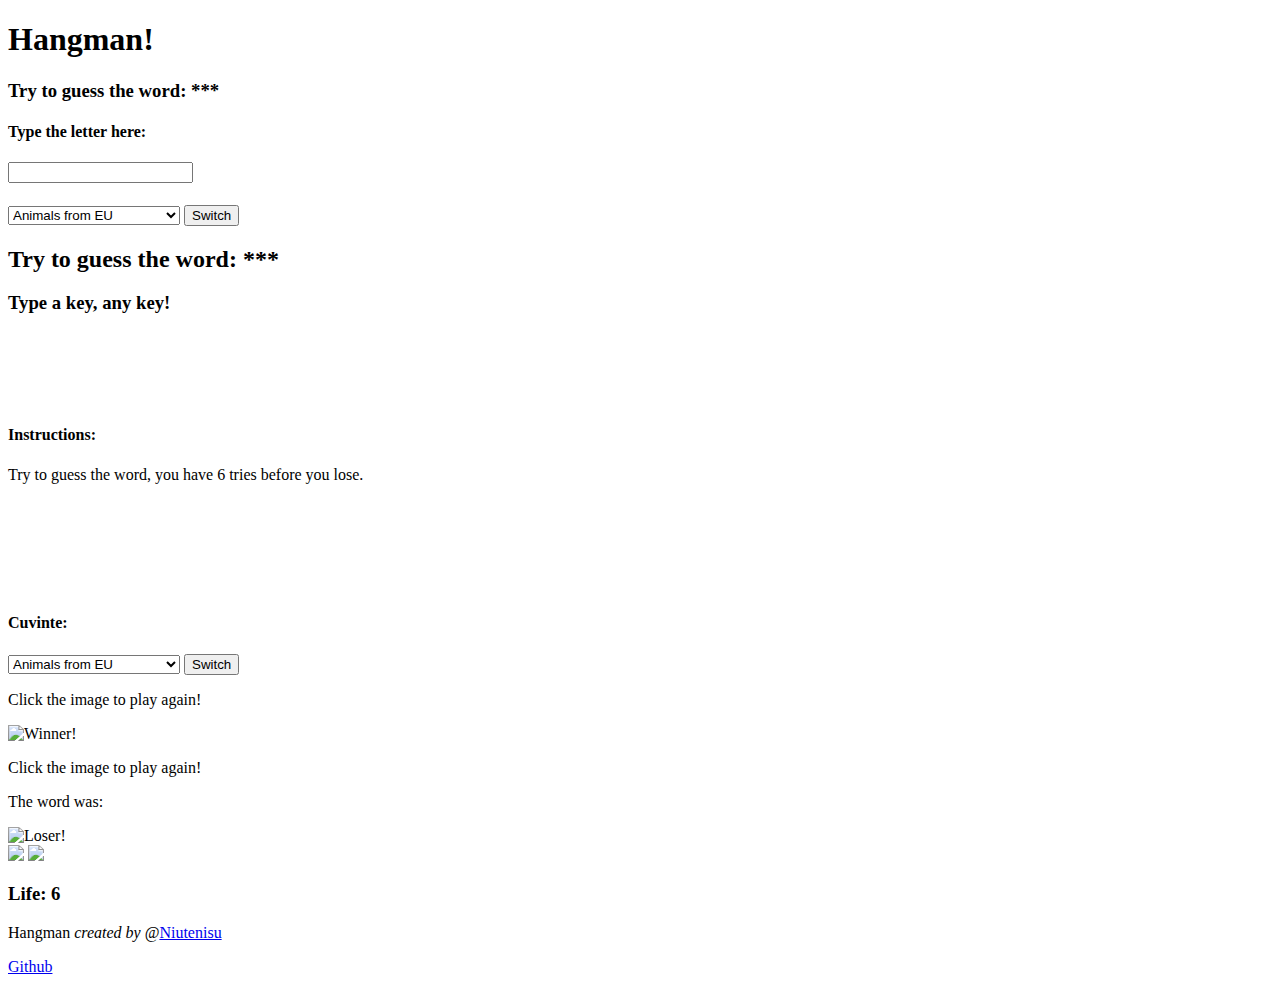
==== src/en/index.html @ 8718179d "Translated to English" ====
<!DOCTYPE HTML>
<html>

<head>
  <title>Hagman</title>
  <meta charset="utf-8">
  <meta http-equiv="author" content="Niutenisu">
  <meta name="description" content="Hangman!">
  <meta name="keywords" content="hangman, game, free, online">
  <meta name="viewport" content="width=device-width, initial-scale=1">
  <link rel="shortcut icon" href="../favicon.ico">
  <link rel="stylesheet" type="text/css" href="../styles/normalize.css">
  <link rel="stylesheet" type="text/css" href="../styles/styles.css">
  <script src="http://ajax.googleapis.com/ajax/libs/jquery/2.1.1/jquery.min.js"></script>
  <script src="../sound/ion.sound.min.js"></script>
  <script src="../js/words.js"></script>
  <script src="../js/hangman.js"></script>
  <script src="../js/main_en.js"></script>
</head>


<body>
  <div id="content">
    <h1>Hangman!</h1>
    <div id="game" class="game" style="display: none;">
      <div class="mobile">
        <h3>Try to guess the word: <span class="word"></span></h3>
        <h4>Type the letter here:</h4>
        <input name="mobile" type="text">
        <h4 class="litera_msg" style="display: none;">You pressed "<span class="litera" style="color: red;"></span>
				<span class="litera_msg2"></span></h4>
        <h4 class="litere" style="color: red;"></h4>
        <select name="lista_cuvinte" class="change_words">
          <option value="animale_eu">Animals from EU</option>
          <option value="tari_eu">Country from EU</option>
          <option value="firme">Companies</option>
          <option value="ldp">Programming Languages</option>
        </select>
        <button class="">Switch</button>
      </div>

      <div id="left">
        <h2>Try to guess the word: <span class="word"></span></h2>
        <h3>Type a key, any key!</h3>
        <br>
        <h4 class="litera_msg" style="display: none;">You typed "<span class="litera red" style="color: red;"></span>"
        <span class="litera_msg2"></span></h4>
        <br>
        <br>
        <br>
        <h4>Instructions:</h4>
        <p>Try to guess the word, you have 6 tries before you lose.</p>
        <br>
        <br>
        <h4 class="litere red"></h4>
        <br>
        <br>
        <h4>Cuvinte:</h4>
        <select name="lista_cuvinte" class="change_words">
          <option value="animale_eu">Animals from EU</option>
          <option value="tari_eu">Country from EU</option>
          <option value="firme">Companies</option>
          <option value="ldp">Programming Languages</option>
        </select>
        <button class="">Switch</button>
      </div>
      <div id="gamewon">
        <p>Click the image to play again!</p>
        <img src="../img/win.png" alt="Winner!" title="YOU'RE WINNER!">
      </div>
      <div id="gameover">
        <p>Click the image to play again!</p>
        <p>The word was: <span class="red" id="lose_word"></span>
        </p>
        <img src="../img/lose.png" alt="Loser!" title="YOU'RE LOSER!">
      </div>
      <div id="right">
        <img id="hang" src="../img/hang.png">
        <img id="human" src="../img/6.png">
        <br>
        <h3 id="incercari_msg">Life: <span id="incercari">6</span></h3>
      </div>
    </div>
  </div>
  <footer>
    <div class="footer-content">
      <p>
        <span>Hangman</span>
        <em>created by</em>
        <span> @<a href="http://www.twitter.com/niutenisu">Niutenisu</a></span>
      </p>
      <p class="right">
        <span><a href="https://github.com/niutenisu/ro-hangman/" alt="Github" title="Github Project Link">Github</a><span>
      </p>
    </div>
  </footer>
  <script>
    // Sound initialization
    ion.sound({
        sounds: [{
            name: "button_tiny",
            volume: 0.8,
            preload: true
        }, {
            name: "ta_da",
            volume: 0.8,
            preload: true
        }, {
            name: "sad_trombone",
            volume: 0.8,
            preload: true
        }],
        volume: 0.5,
        path: "../sound/sounds/",
        preload: true
    });
  </script>
  <!--
		<script type="text/javascript">
		if (window.jQuery) {
    		// jQuery is loaded
    		alert("jQuery is loaded");
		} else {
    		// jQuery is not loaded
    		alert("jQuery is not loaded");
  </script>
  }-->

</body>

</html>
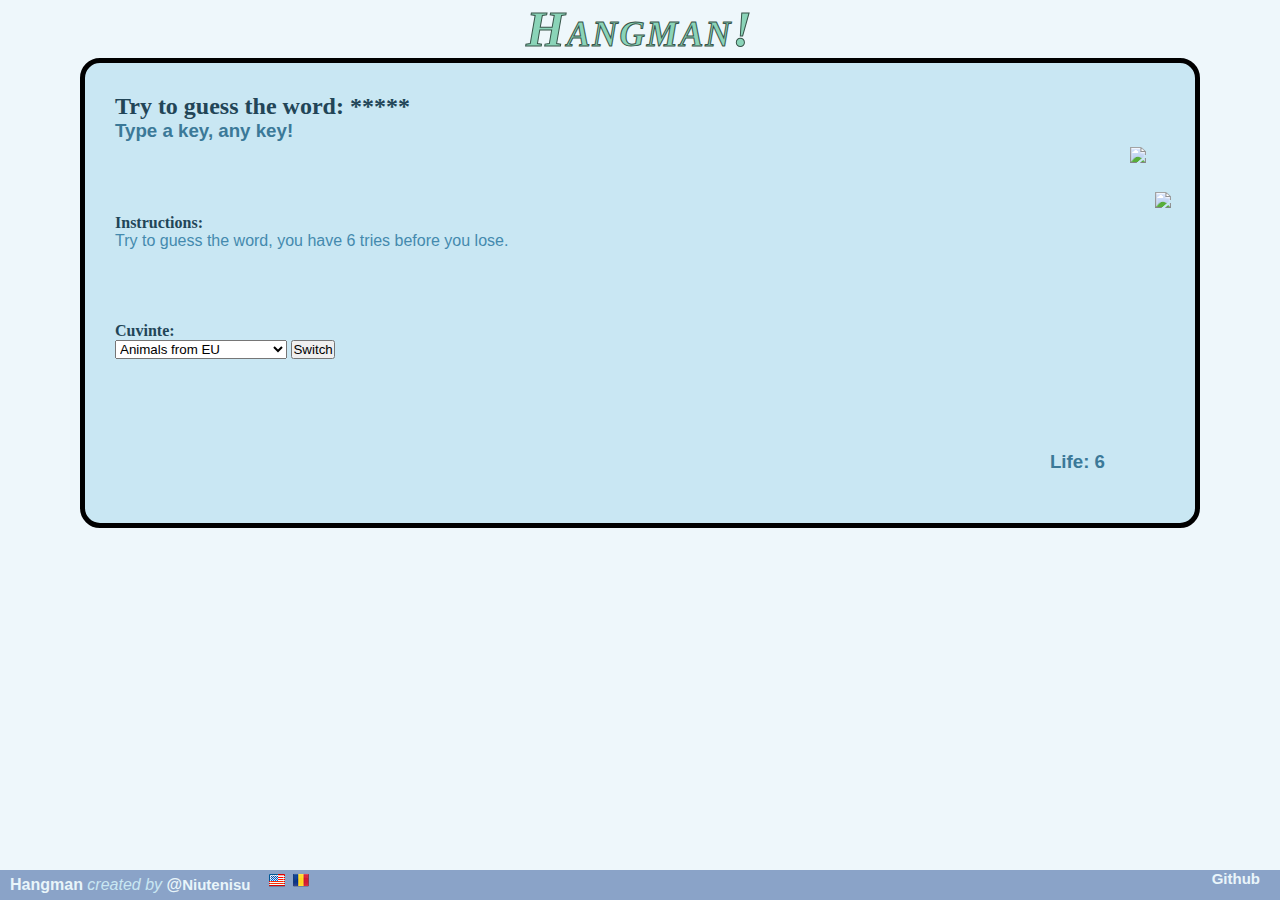
==== commit e6f82fca: "Implementing Translation & Tweaking Mobile" ====
--- a/src/en/index.html
+++ b/src/en/index.html
@@ -1,131 +1,133 @@
 <!DOCTYPE HTML>
 <html>
-
-<head>
-  <title>Hagman</title>
-  <meta charset="utf-8">
-  <meta http-equiv="author" content="Niutenisu">
-  <meta name="description" content="Hangman!">
-  <meta name="keywords" content="hangman, game, free, online">
-  <meta name="viewport" content="width=device-width, initial-scale=1">
-  <link rel="shortcut icon" href="../favicon.ico">
-  <link rel="stylesheet" type="text/css" href="../styles/normalize.css">
-  <link rel="stylesheet" type="text/css" href="../styles/styles.css">
-  <script src="http://ajax.googleapis.com/ajax/libs/jquery/2.1.1/jquery.min.js"></script>
-  <script src="../sound/ion.sound.min.js"></script>
-  <script src="../js/words.js"></script>
-  <script src="../js/hangman.js"></script>
-  <script src="../js/main_en.js"></script>
-</head>
-
-
-<body>
-  <div id="content">
-    <h1>Hangman!</h1>
-    <div id="game" class="game" style="display: none;">
-      <div class="mobile">
-        <h3>Try to guess the word: <span class="word"></span></h3>
-        <h4>Type the letter here:</h4>
-        <input name="mobile" type="text">
-        <h4 class="litera_msg" style="display: none;">You pressed "<span class="litera" style="color: red;"></span>
-				<span class="litera_msg2"></span></h4>
-        <h4 class="litere" style="color: red;"></h4>
-        <select name="lista_cuvinte" class="change_words">
-          <option value="animale_eu">Animals from EU</option>
-          <option value="tari_eu">Country from EU</option>
-          <option value="firme">Companies</option>
-          <option value="ldp">Programming Languages</option>
-        </select>
-        <button class="">Switch</button>
-      </div>
-
-      <div id="left">
-        <h2>Try to guess the word: <span class="word"></span></h2>
-        <h3>Type a key, any key!</h3>
-        <br>
-        <h4 class="litera_msg" style="display: none;">You typed "<span class="litera red" style="color: red;"></span>"
-        <span class="litera_msg2"></span></h4>
-        <br>
-        <br>
-        <br>
-        <h4>Instructions:</h4>
-        <p>Try to guess the word, you have 6 tries before you lose.</p>
-        <br>
-        <br>
-        <h4 class="litere red"></h4>
-        <br>
-        <br>
-        <h4>Cuvinte:</h4>
-        <select name="lista_cuvinte" class="change_words">
-          <option value="animale_eu">Animals from EU</option>
-          <option value="tari_eu">Country from EU</option>
-          <option value="firme">Companies</option>
-          <option value="ldp">Programming Languages</option>
-        </select>
-        <button class="">Switch</button>
-      </div>
-      <div id="gamewon">
-        <p>Click the image to play again!</p>
-        <img src="../img/win.png" alt="Winner!" title="YOU'RE WINNER!">
-      </div>
-      <div id="gameover">
-        <p>Click the image to play again!</p>
-        <p>The word was: <span class="red" id="lose_word"></span>
-        </p>
-        <img src="../img/lose.png" alt="Loser!" title="YOU'RE LOSER!">
-      </div>
-      <div id="right">
-        <img id="hang" src="../img/hang.png">
-        <img id="human" src="../img/6.png">
-        <br>
-        <h3 id="incercari_msg">Life: <span id="incercari">6</span></h3>
-      </div>
-    </div>
-  </div>
-  <footer>
-    <div class="footer-content">
-      <p>
-        <span>Hangman</span>
-        <em>created by</em>
-        <span> @<a href="http://www.twitter.com/niutenisu">Niutenisu</a></span>
-      </p>
-      <p class="right">
-        <span><a href="https://github.com/niutenisu/ro-hangman/" alt="Github" title="Github Project Link">Github</a><span>
-      </p>
-    </div>
-  </footer>
-  <script>
-    // Sound initialization
-    ion.sound({
-        sounds: [{
-            name: "button_tiny",
-            volume: 0.8,
-            preload: true
-        }, {
-            name: "ta_da",
-            volume: 0.8,
-            preload: true
-        }, {
-            name: "sad_trombone",
-            volume: 0.8,
-            preload: true
-        }],
-        volume: 0.5,
-        path: "../sound/sounds/",
-        preload: true
-    });
-  </script>
-  <!--
-		<script type="text/javascript">
-		if (window.jQuery) {
-    		// jQuery is loaded
-    		alert("jQuery is loaded");
-		} else {
-    		// jQuery is not loaded
-    		alert("jQuery is not loaded");
-  </script>
-  }-->
-
-</body>
-
-</html>
+    <head>
+        <title>Hagman</title>
+        <meta charset="utf-8">
+        <meta http-equiv="author" content="Niutenisu">
+        <meta name="description" content="Hangman!">
+        <meta name="keywords" content="hangman, game, free, online">
+        <meta name="viewport" content="width=device-width, initial-scale=1">
+        <link rel="shortcut icon" href="../favicon.ico">
+        <link rel="stylesheet" type="text/css" href="../styles/normalize.css">
+        <link rel="stylesheet" type="text/css" href="../styles/styles.css">
+        <script src="http://ajax.googleapis.com/ajax/libs/jquery/2.1.1/jquery.min.js"></script>
+        <script src="../sound/ion.sound.min.js"></script>
+        <script src="../js/words.js"></script>
+        <script src="../js/hangman.js"></script>
+        <script src="../js/main_en.js"></script>
+    </head>
+    <body>
+        <div id="content">
+            <h1>Hangman!</h1>
+            <div id="game" class="game" style="display: none;">
+                <div class="mobile">
+                    <h3>Try to guess the word: <span class="word"></span></h3>
+                    <h4>Type the letter here:</h4>
+                    <input name="mobile" type="text">
+                    <h4 class="litera_msg" style="display: none;">You pressed "<span class="litera" style="color: red;"></span>
+                    <span class="litera_msg2"></span></h4>
+                    <h4 class="litere" style="color: red;"></h4>
+                    <select name="lista_cuvinte" class="change_words">
+                        <option value="animale_eu">Animals from EU</option>
+                        <option value="tari_eu">Country from EU</option>
+                        <option value="firme">Companies</option>
+                        <option value="ldp">Programming Languages</option>
+                    </select>
+                    <button class="">Switch</button>
+                </div>
+                <div id="left">
+                    <h2>Try to guess the word: <span class="word"></span></h2>
+                    <h3>Type a key, any key!</h3>
+                    <br>
+                    <h4 class="litera_msg" style="display: none;">You typed "<span class="litera red" style="color: red;"></span>"
+                    <span class="litera_msg2"></span></h4>
+                    <br>
+                    <br>
+                    <br>
+                    <h4>Instructions:</h4>
+                    <p>Try to guess the word, you have 6 tries before you lose.</p>
+                    <br>
+                    <br>
+                    <h4 class="litere red"></h4>
+                    <br>
+                    <br>
+                    <h4>Cuvinte:</h4>
+                    <select name="lista_cuvinte" class="change_words">
+                        <option value="animale_eu">Animals from EU</option>
+                        <option value="tari_eu">Country from EU</option>
+                        <option value="firme">Companies</option>
+                        <option value="ldp">Programming Languages</option>
+                    </select>
+                    <button class="">Switch</button>
+                </div>
+                <div id="gamewon">
+                    <p>Click the image to play again!</p>
+                    <img src="../img/win.png" alt="Winner!" title="YOU'RE WINNER!">
+                </div>
+                <div id="gameover">
+                    <p>Click the image to play again!</p>
+                    <p>The word was: <span class="red" id="lose_word"></span>
+                    </p>
+                    <img src="../img/lose.png" alt="Loser!" title="YOU'RE LOSER!">
+                </div>
+                <div id="right">
+                    <img id="hang" src="../img/hang.png">
+                    <img id="human" src="../img/6.png">
+                    <br>
+                    <h3 id="incercari_msg">Life: <span id="incercari">6</span></h3>
+                </div>
+            </div>
+        </div>
+        <footer>
+            <div class="footer-content">
+                <p>
+                <span>Hangman</span>
+                <em>created by</em>
+                <span> @<a href="http://www.twitter.com/niutenisu">Niutenisu</a></span>
+                </p>
+                <p class="right">
+                <span><a href="https://github.com/niutenisu/ro-hangman/" alt="Github" title="Github Project Link">Github</a><span>
+                </p>
+            </div>
+            <div class="language_menu">
+                <a href="#">
+                <img src="../img/usa.png" alt="English Language" title="English" />
+                </a>
+                <a href="../index.html">
+                <img src="../img/ro.png" alt="Romanian Language" title="Romana" />
+                </a>
+            </div>
+        </footer>
+        <script>
+            // Sound initialization
+            ion.sound({
+                sounds: [{
+                    name: "button_tiny",
+                    volume: 0.8,
+                    preload: true
+                }, {
+                    name: "ta_da",
+                    volume: 0.8,
+                    preload: true
+                }, {
+                    name: "sad_trombone",
+                    volume: 0.8,
+                    preload: true
+                }],
+                volume: 0.5,
+                path: "../sound/sounds/",
+                preload: true
+            });
+        </script>
+        <!--
+        <script type="text/javascript">
+        if (window.jQuery) {
+        // jQuery is loaded
+        alert("jQuery is loaded");
+        } else {
+        // jQuery is not loaded
+        alert("jQuery is not loaded");
+        </script>
+        }-->
+    </body>
+</html>--- a/src/styles/styles.css
+++ b/src/styles/styles.css
@@ -0,0 +1,202 @@
+* {
+    margin: 0;
+    padding: 0;
+}
+html, body {
+    height: 100%;
+    background-color: #eef7fb;
+}
+
+h1 {
+    margin: 0;
+    text-align: center;
+    text-overflow: ellipsis;
+    -webkit-text-stroke: 1px #375449;
+    -moz-text-stroke: 1px #375449;
+    -o-text-stroke: 1px #375449;
+    text-stroke: 1px #375449;
+    font-family: "Impact", "Arial Black";
+    letter-spacing: 2px;
+    font-style: oblique;
+    font-variant: small-caps;
+    font-size: 50px;
+    color: #8AD4B8;
+}
+h2, h4 {
+    color: #224557;
+    font-family: Verdana;
+}
+h3, h5 {
+    color: #3b7998;
+}
+footer, #content:after {
+    height: 30px;
+}
+a {
+    text-decoration: none;
+    font-family: "Trebuchet MS", Helvetica, Arial;
+    color: #e9f5fa;
+    font-size: 15px;
+}
+a:hover {
+    color: #abd9ec;
+    text-decoration: underline;
+    transition: color 0.5s;
+}
+footer {
+    font-family: sans-serif, Helvetica, Verdana;
+    color: #c9e7f3;
+    background-color: #8aa3c8;
+}
+.language_menu a, img {
+    padding: 1px;
+    margin: 1px auto;
+    display: inline;
+}
+
+.language_menu {
+    display: inline;
+    padding: 2px;
+    height: 18px;
+    width: auto;
+}
+.game p {
+    color: #448aae;
+}
+.game {
+    padding: 30px;
+    margin: 0 80px;
+    height: 400px;
+    border: solid 5px black;
+    background-color: #C9E7F3;
+    border-radius: 20px;
+    font-family: Helvetica, Verdana, Arial;
+    text-overflow: ellipsis;
+}
+#content {
+    min-height: 100%;
+    /* equal to footer height */
+    top: 0;
+    margin-bottom: -30px;
+}
+#left {
+    float: left;
+    display: inline-block;
+}
+#right {
+    float: right;
+    margin-right: 20px;
+    display: inline-block;
+}
+#content:after {
+    content: "";
+    display: block;
+}
+#incercari_msg {
+    margin-top: 340px;
+    margin-right: 40px;
+    overflow: hidden;
+}
+#gamewon {
+    position: absolute;
+    display: none;
+    border: 2px solid #636d92;
+    border-radius: 30px;
+    height: 380px;
+    background-color: #a6b7f4;
+    z-index: 2;
+    top: 18%;
+    left: 35%;
+}
+#gamewon img {
+    z-index: 2;
+    height: 340px;
+    border-radius: 30px;
+}
+#gamewon p {
+    padding: 10px;
+    font-weight: bold;
+    text-align: center;
+}
+#gameover {
+    position: absolute;
+    display: none;
+    border: 2px solid #636d92;
+    border-radius: 30px;
+    height: 380px;
+    width: 350px;
+    background-color: #a6b7f4;
+    z-index: 2;
+    top: 18%;
+    left: 35%;
+}
+#gameover img {
+    z-index: 2;
+    height: 330px;
+    border-radius: 30px;
+}
+#gameover p:first-child {
+    padding-top: 10px;
+}
+#gameover p {
+    font-weight: bold;
+    text-align: center;
+}
+.red {
+    color: red;
+    font-weight: bold;
+    text-transform: uppercase;
+}
+#hang {
+    position: absolute;
+    top: 145px;
+    right: 133px;
+}
+#human {
+    position: absolute;
+    top: 190px;
+    right: 108px;
+}
+.footer-content {
+    display: inline;
+    margin: 0px 10px 0px 10px;
+    padding-top: 15px;
+}
+.footer-content * {
+    display: inline;
+}
+.footer-content span {
+    color: #e9f5fa;
+    font-weight: bold;
+}
+.right {
+    float: right;
+    margin-right: 20px;
+}
+.mobile {
+    display: none;
+}
+/* Mobile CSS */
+
+@media only screen and (max-width: 930px) {
+    .mobile {
+        display: inline;
+   }
+   .mobile input {
+       /* Safari/Chrome, other WebKit */
+       /* Firefox, other Gecko */
+
+box-sizing: border-box
+       /* Opera/IE 8+ */
+  }
+  #incercari_msg {
+      padding-top: 5px;
+      margin: 0px;
+ }
+ #game {
+     min-width: 20%;
+}
+#left, #hang, #human, #gamover, #gamewon {
+    display: none;
+}
+}